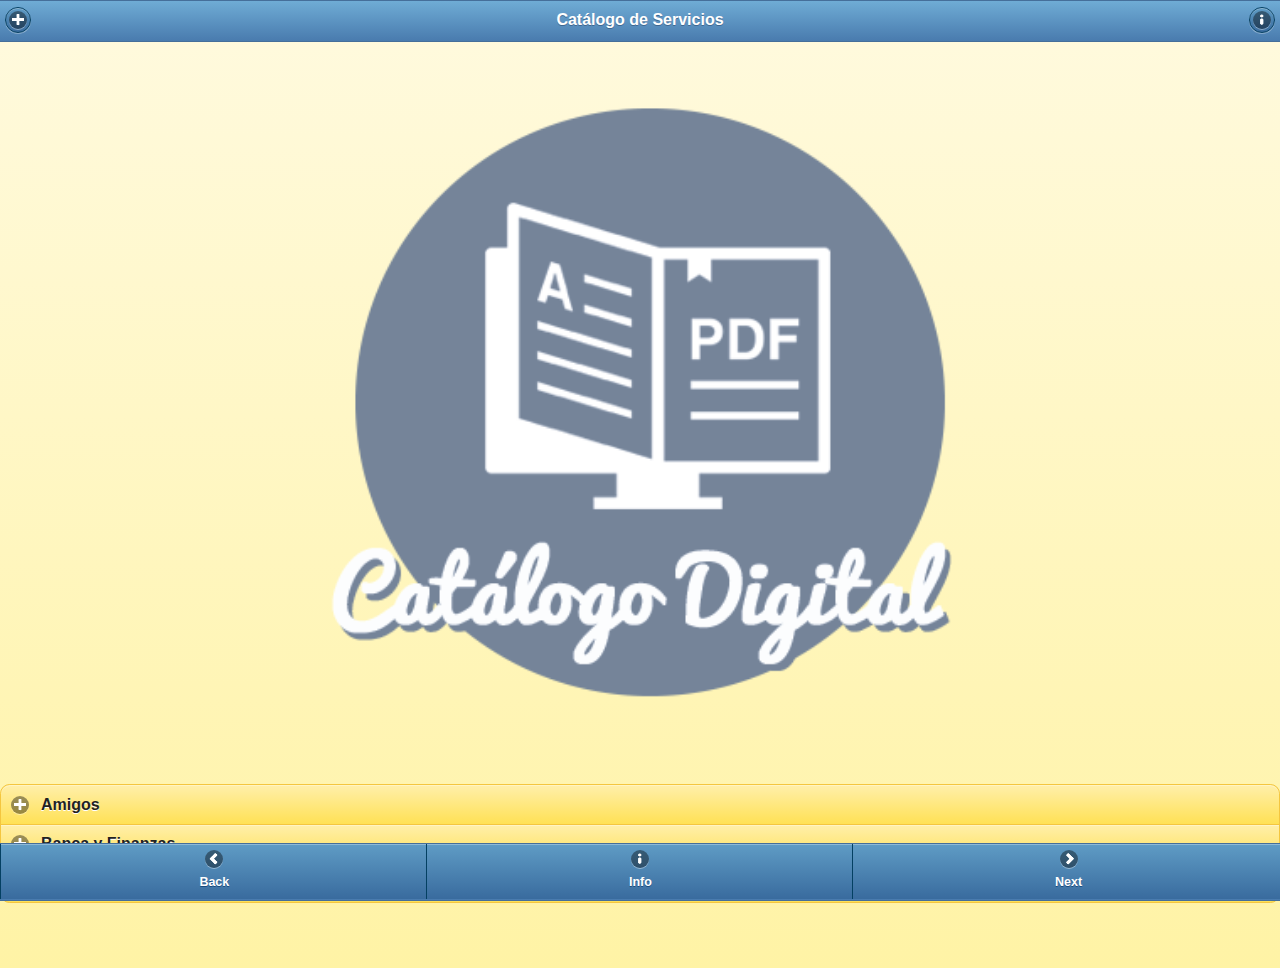
==== CatalogoServicios/index.html @ 7cedfc17 "Add files via upload" ====
<!doctype html>
<html>
<head>
<meta charset="utf-8">
<title>Catálogo de Servicios</title>
<link href="jquery-mobile/jquery.mobile.theme-1.3.0.min.css" rel="stylesheet" type="text/css">
<link href="jquery-mobile/jquery.mobile.structure-1.3.0.min.css" rel="stylesheet" type="text/css">
<script src="jquery-mobile/jquery-1.11.1.min.js" type="text/javascript"></script>
<script src="jquery-mobile/jquery.mobile-1.3.0.min.js" type="text/javascript"></script>

<script type="text/javascript" charset="utf-8" src="js/main.js"></script>
</head>

<body onload="onBodyLoad()">

<!-- PAGINA PRINCIPAL-->
<div data-role="page" id="inicio" data-theme="e">
  <div data-role="header" data-theme="b">
  <a href="agregar.html" data-role="button" data-inline="true" data-icon="plus" data-iconpos="notext">Add Service</a>
    <h1>Catálogo de Servicios</h1>
     <a href="acerca.html" data-role="button" data-inline="true" data-icon="info" data-iconpos="notext">About us</a>
  </div>
  <!--Imagen-->
  <br><br><center><img src="Imagenes/catalogo.png" width="50%" alt=""/></center>
<!--Content-->
  <br><br><br>
  
  <!--=======Crear collapsible dinámicos========-->
  <!----------------------------------------------->
  <div data-role="collapsible-set">
     
    <div data-role="collapsible" data-collapsed="true" id="lista_amigos">
      <h3>Amigos</h3>
       <ul data-role="listview" data-filter="true" data-inset="true" data-split-icon="edit" data-filter-placeholder="Buscar Animales y Mascotas...">
      </ul>
    </div>
    
    <div data-role="collapsible" data-collapsed="true" id="lista_banca">
      <h3>Banca y Finanzas</h3>
      <ul data-role="listview" data-filter="true" data-inset="true" data-split-icon="edit" data-filter-placeholder="Buscar Banca y Finanzas..."></ul>
    </div>
   
    <div data-role="collapsible" data-collapsed="true" id="lista_trabajo">
      <h3>Trabajo</h3>
      <ul data-role="listview" data-filter="true" data-inset="true" data-split-icon="edit" data-filter-placeholder="Buscar Trabajo..."></ul>
    </div>
  </div>
    
  <div data-role="footer" data-position="fixed" data-theme="b">
    <div data-role="navbar">
     <ul>
      <li><a href="#" data-rel="back" data-role="button" data-icon="arrow-l">Back</a></li>
      <li><a href="info.html" data-role="button" data-icon="info">Info</a></li>
      <li><a href="agregar.html" data-role="button" data-icon="arrow-r">Next</a></li>
     </ul>
    </div>
  </div>
</div>

</body>
</html>
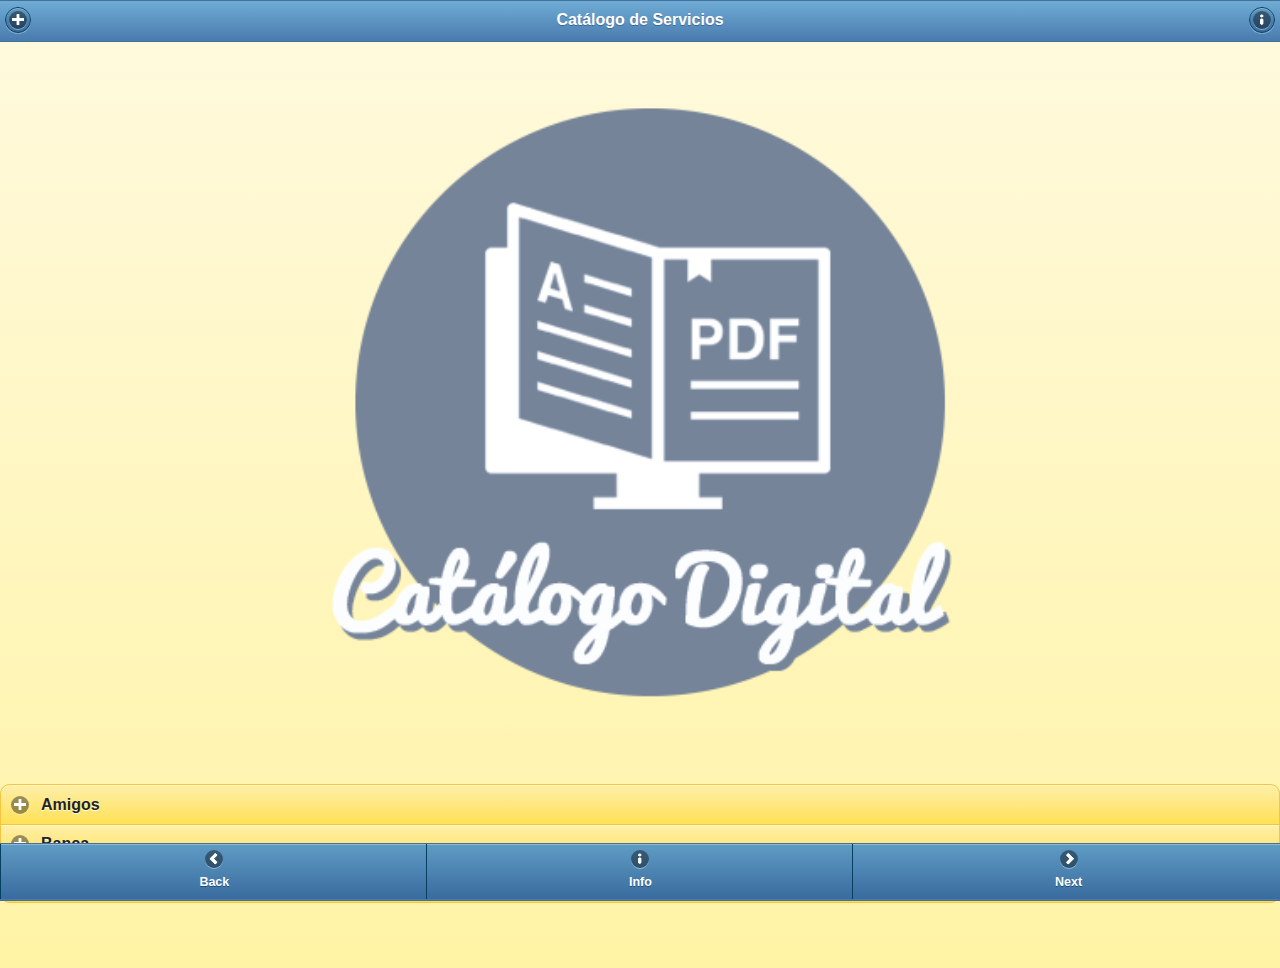
==== commit b14560d6: "Add files via upload" ====
--- a/CatalogoServicios/index.html
+++ b/CatalogoServicios/index.html
@@ -3,6 +3,8 @@
 <head>
 <meta charset="utf-8">
 <title>Catálogo de Servicios</title>
+<meta name="viewport" content="width=device-width, initial-scale=1.0, maximum-scale=1.0, user-scalable=no;" />
+<link href="css/estilos.css" rel="stylesheet" type="text/css">
 <link href="jquery-mobile/jquery.mobile.theme-1.3.0.min.css" rel="stylesheet" type="text/css">
 <link href="jquery-mobile/jquery.mobile.structure-1.3.0.min.css" rel="stylesheet" type="text/css">
 <script src="jquery-mobile/jquery-1.11.1.min.js" type="text/javascript"></script>
@@ -16,9 +18,9 @@
 <!-- PAGINA PRINCIPAL-->
 <div data-role="page" id="inicio" data-theme="e">
   <div data-role="header" data-theme="b">
-  <a href="agregar.html" data-role="button" data-inline="true" data-icon="plus" data-iconpos="notext">Add Service</a>
+  <a href="#agregar" data-role="button" data-inline="true" data-icon="plus" data-iconpos="notext">Add Service</a>
     <h1>Catálogo de Servicios</h1>
-     <a href="acerca.html" data-role="button" data-inline="true" data-icon="info" data-iconpos="notext">About us</a>
+     <a href="#acerca" data-role="button" data-inline="true" data-icon="info" data-iconpos="notext">About us</a>
   </div>
   <!--Imagen-->
   <br><br><center><img src="Imagenes/catalogo.png" width="50%" alt=""/></center>
@@ -26,23 +28,23 @@
   <br><br><br>
   
   <!--=======Crear collapsible dinámicos========-->
-  <!----------------------------------------------->
+  <!--===================================================-->
   <div data-role="collapsible-set">
      
-    <div data-role="collapsible" data-collapsed="true" id="lista_amigos">
+    <div data-role="collapsible" id="lista_amigos">
       <h3>Amigos</h3>
-       <ul data-role="listview" data-filter="true" data-inset="true" data-split-icon="edit" data-filter-placeholder="Buscar Animales y Mascotas...">
+       <ul data-role="listview" data-filter="true" data-inset="true" data-split-icon="edit" data-filter-placeholder="Buscar Amigo...">
       </ul>
     </div>
     
     <div data-role="collapsible" data-collapsed="true" id="lista_banca">
-      <h3>Banca y Finanzas</h3>
-      <ul data-role="listview" data-filter="true" data-inset="true" data-split-icon="edit" data-filter-placeholder="Buscar Banca y Finanzas..."></ul>
+      <h3>Banca</h3>
+      <ul data-role="listview" data-filter="true" data-inset="true" data-split-icon="edit" data-filter-placeholder="Buscar Banca..."></ul>
     </div>
    
     <div data-role="collapsible" data-collapsed="true" id="lista_trabajo">
       <h3>Trabajo</h3>
-      <ul data-role="listview" data-filter="true" data-inset="true" data-split-icon="edit" data-filter-placeholder="Buscar Trabajo..."></ul>
+      <ul data-role="listview" data-filter="true" data-inset="true" data-split-icon="edit" data-filter-placeholder="Buscar Trabajador..."></ul>
     </div>
   </div>
     
@@ -50,11 +52,241 @@
     <div data-role="navbar">
      <ul>
       <li><a href="#" data-rel="back" data-role="button" data-icon="arrow-l">Back</a></li>
-      <li><a href="info.html" data-role="button" data-icon="info">Info</a></li>
-      <li><a href="agregar.html" data-role="button" data-icon="arrow-r">Next</a></li>
-     </ul>
-    </div>
-  </div>
+      <li><a href="#info" data-role="button" data-icon="info">Info</a></li>
+      <li><a href="#agregar" data-role="button" data-icon="arrow-r">Next</a></li>
+     </ul>
+    </div>
+  </div>
+</div>
+
+<!--==============Página de Agregar==================-->
+<div data-role="page" id="agregar">
+  <div data-role="header">
+    <h1>Agregar Servicios</h1>
+  </div>
+  <center>
+  <div data-role="content">
+  <br><!--center><img src="Imagenes/AgregadoServicios.png" width="20%" alt=""/></center-->
+  
+  <!--==========FOTO=============================-->
+  <div class="" >
+            <div id="fotoAdd"><a href="#"><img width="15%" id="fotoAdd_img" src="assets/no_foto.png"/></a>
+            </div>
+        </div>
+<!-- FORMULARIO-->
+ 
+  <div data-role="fieldcontain">
+   <input type="text" name="ti_nombre" id="ti_nombre" placeholder="Nonbre de Servicio" value=""  />
+  </div>
+  
+  <div data-role="fieldcontain">
+    <input type="number" name="tel" id="tel" placeholder="Teléfono" value=""/>
+  </div>
+  
+  <div data-role="fieldcontain">
+    <input type="email" name="email" id="email" placeholder="Email" value=""  />
+  </div>
+  
+  <div data-role="fieldcontain">
+    <input type="text" name="domicilio" id="domicilio" placeholder="Domicilio" value=""  />
+  </div>
+ 
+  <!-- ==================CATEGORIAS===========================--> 
+  <center><div id="cajaCategorias">
+    <div data-role="fieldcontain">
+     <fieldset data-role="controlgroup" data-type="horizontal">
+        <input type="radio" name="categoriaSel" id="cat_amigos" value="amigos"/>
+        <label for="cat_amigos">Amigos</label>
+        <input type="radio" name="categoriaSel" id="cat_banca" value="banca"/>
+        <label for="cat_banca">Banca</label>
+        <input type="radio" name="categoriaSel" id="cat_trabajo" value="trabajo" />
+        <label for="cat_trabajo">Trabajo</label>
+      </fieldset>
+    </div>
+   </div></center>
+  
+ <!--===================================================================-->
+ 
+  <div data-role="fieldcontain">
+    <textarea cols="40" rows="12" placeholder="Nota..." name="nota" id="nota"></textarea>
+  </div>
+  
+  <!--==================BOTONES================================-->
+  <center><div data-role="controlgroup" data-type="horizontal">
+  <button id="btnGuardar" data-icon="plus">Agregar</button>
+  <button id="btnCancelar" data-icon="delete" onClick=" window.location.href='index.html' ">Cancelar</button>
+  </div></center>
+</div>
+</center>
+<!--==============================================================================================================-->
+  
+    <div data-role="footer" data-position="fixed">
+    <div data-role="navbar">
+     <ul>
+      <li><a href="#" data-rel="back" data-role="button" data-icon="arrow-l">Back</a></li>
+      <li><a href="#inicio" data-role="button" data-icon="home">Home</a></li>
+      <li><a href="#info" data-role="button" data-icon="info">Info</a></li>
+      <li><a href="#acerca" data-role="button" data-icon="arrow-r">Next</a></li>
+     </ul>
+    </div>
+  </div>
+</div>
+
+<!--==============Página de Actualizar==================-->
+<div data-role="page" id="actualizar">
+  <div data-role="header">
+    <h1>Edición de Servicio</h1>
+  </div>
+  <div data-role="content">
+  <!--====Imagen=============-->
+    <div class="" >
+            <div id="fotoEdit"><a href="#"><img width="10%" id="fotoEdit_img" src="assets/no_foto.png"/></a>
+            </div>
+    </div>
+   <!--========================FORM de Edicion===============-->
+   
+   <div data-role="fieldcontain">
+   <input type="text" name="nombreE" id="nombreE" placeholder="Nonbre de Servicio" value=""  />
+  </div>
+  
+  <div data-role="fieldcontain">
+    <input type="number" name="telE" id="telE" placeholder="Teléfono" value=""/>
+  </div>
+  
+  <div data-role="fieldcontain">
+    <input type="email" name="emailE" id="emailE" placeholder="Email" value=""  />
+  </div>
+  
+  <div data-role="fieldcontain">
+    <input type="text" name="domicilioE" id="domicilioE" placeholder="Dimicilio" value=""  />
+  </div>
+<!-- ==================CATEGORIAS===========================--> 
+  <center><div id="cajaCategoriasE">
+    <div data-role="fieldcontain">
+     <fieldset data-role="controlgroup" data-type="horizontal">
+        <input type="radio" name="categoriaSel" id="cat_amigosE" value="amigos"/>
+        <label for="cat_amigos">Amigos</label>
+        <input type="radio" name="categoriaSel" id="cat_bancaE" value="banca"/>
+        <label for="cat_banca">Banca y Finanzas</label>
+        <input type="radio" name="categoriaSel" id="cat_trabajoE" value="trabajo" />
+        <label for="cat_trabajo">Trabajo</label>
+      </fieldset>
+    </div>
+   </div></center>
+  
+ <!--===================================================================-->
+ 
+  <div data-role="fieldcontain">
+    <textarea cols="40" rows="12" placeholder="Nota..." name="notaE" id="notaE"></textarea>
+  </div>
+  
+  <!--==================BOTONES================================-->
+  <center><div data-role="controlgroup" data-type="horizontal">
+  <button id="btnActualizar" data-icon="forward">Actualizar</button>
+  <button id="btnEliminar" data-icon="minus">Eliminar</button>
+  <button id="btnCancelarE" data-icon="delete">Cancelar</button>
+  </div></center>
+</div>
+<!--=======================================================================-->
+  
+  <!--========================FOOTER==================================-->
+  <div data-role="footer" data-position="fixed">
+    <div data-role="navbar">
+     <ul>
+      <li><a href="#" data-rel="back" data-role="button" data-icon="arrow-l">Back</a></li>
+      <li><a href="#inicio" data-role="button" data-icon="home">Home</a></li>
+      <li><a href="#info." data-role="button" data-icon="info">Info</a></li>
+      <!--li><a href="#" data-role="button" data-icon="arrow-r">Next</a></li-->
+     </ul>
+    </div>
+  </div>
+  
+</div>
+
+<!--==============Página de Acerca de mi==================-->
+<div data-role="page" id="acerca">
+  <div data-role="header">
+    <h1>Acerca de Mí</h1>
+  </div>
+ 
+  <!--Fotografía-->
+  
+  <!--=============Datos personales================-->
+  <div data-role="content">
+      
+      <center>
+      <img src="Imagenes/joel.jpg" width="25%" alt="Joel"> <br>
+      </center>
+      <h3>Datos personales</h3>
+     	 <ul id="listaAyuda">
+        	Joel Gumersindo Díaz Martínez<br>
+            <b>Carrera:</b> Licenciatura en Ingeniería en Sistemas de Información<br>
+            <b>Materia:</b> Ing. Desarrollo de aplicaciones para comercio electrónico<br>
+        </ul>
+            <center>
+<form action="https://www.paypal.com/cgi-bin/webscr" method="post" target="_top">
+	<input type="hidden" name="cmd" value="_donations">
+	<input type="hidden" name="business" value="WAYZ56R48H2PL">
+	<input type="hidden" name="lc" value="MX">
+	<input type="hidden" name="item_name" value="Catalogo de Servicios">
+	<input type="hidden" name="no_note" value="1">
+	<input type="hidden" name="no_shipping" value="1">
+	<input type="hidden" name="currency_code" value="MXN">
+	<input type="hidden" name="bn" value="PP-DonationsBF:btn_donateCC_LG.gif:NonHostedGuest">
+	<input type="image" src="https://www.paypalobjects.com/es_XC/MX/i/btn/btn_donateCC_LG.gif" border="0" name="submit" alt="PayPal, la forma más segura y rápida de pagar en línea.">
+	<img alt="" border="0" src="https://www.paypalobjects.com/es_XC/i/scr/pixel.gif" width="1" height="1">
+</form></center>
+      
+      </div>
+  
+<!--======================Botón donación=====================================================-->
+  
+  <!--==========================================-->
+  <div data-role="footer" data-position="fixed">
+    <div data-role="navbar">
+     <ul>
+      <li><a href="#" data-rel="back" data-role="button" data-icon="arrow-l">Back</a></li>
+      <li><a href="#inicio" data-role="button" data-icon="home">Home</a></li>
+      <li><a href="#info" data-role="button" data-icon="info">Info</a></li>
+      <li><a href="#inicio" data-role="button" data-icon="arrow-r">Next</a></li>
+     </ul>
+    </div>
+  </div>
+</div>
+
+<!--==============Página de Info==================-->
+<div data-role="page" id="info" data-theme="e">
+  <div data-role="header">
+    <h1>Mas Información</h1>
+  </div>
+  <div data-role="content">
+    <center>Aplicación desarrollada mediante PhoneGap para Proyecto Final<br>
+    Por Joel Díaz - Mayo de 2018</center>
+    <a href="#" data-rel="back" data-role="button">Cerrar</a>
+    </div>
+</div>
+
+<!--==============Página de Informacón de Servicio==================-->
+<div data-role="page" id="infoService">
+  <div data-role="header">
+    <div class="ui-btn-left">
+       <a href="#" data-role="button" data-inline="true" data-icon="back" data-iconpos="notext" data-rel="back">Volver</a>
+    </div>
+    <h1>Información del Servicio</h1>
+  </div>
+  <div data-role="content">
+    <div class="caja_blanca">
+        	<p id="categoria">Familia</p>
+            <div id="foto"><img id="foto_img" src="assets/no_foto.png" alt="foto"/></div>
+      </div>
+      
+      <div class="caja_blanca">
+        <h3 id="nombre">Monica Olivarria</h3>
+         <div ><span id="num_tel">6699900970</span> <a href="#" data-role="button" data-inline="true" data-icon="phone" data-iconpos="notext" id="telefono">Llamar</a></div>
+        <div id="emails"><span id="label_mail">m.olivarria@ccumazatlan.mx</span> <a href="#" data-role="button" data-inline="true" data-icon="mail" data-iconpos="notext">Llamar</a></div>
+        </div>
+  </div>
+  
 </div>
 
 </body>
--- a/CatalogoServicios/css/estilos.css
+++ b/CatalogoServicios/css/estilos.css
@@ -0,0 +1,62 @@
+@charset "UTF-8";
+/* CSS Document */
+
+
+.img_peq{
+	width:30px;
+	height:30px;
+	vertical-align:middle;
+	margin-right:10px;
+}
+
+.ui-icon-phone{
+	background: url("../assets/phone-white.png") no-repeat rgba(85,166,127,0.80) !important;
+}
+.ui-icon-mail{
+	background: url("../assets/mail-white.png") no-repeat rgba(85,166,127,0.80) !important;
+}
+
+.caja_blanca{
+	background-color:#f5f5dc;
+	border-radius:10px;
+	padding-left:6px;
+	padding-right:6px;
+	padding-bottom:6px;
+	padding-top:1px;
+	margin-bottom:10px;
+}
+
+
+#foto, #fotoEdit{
+	text-align:center;
+}
+#foto img{
+	max-height:150px;
+}
+
+#fotoEdit img{
+	max-height:50px;
+}
+
+/*#cajaCategorias {
+	text-align:center;
+}
+#cajaCategorias div {
+	display:inline-block;
+}*/
+
+
+
+#ta_body{
+	min-height:200px;
+}
+
+
+#contenedor_lista{
+	margin-top:40px;
+}
+
+
+#listaAyuda{
+	line-height:1.6em;
+}